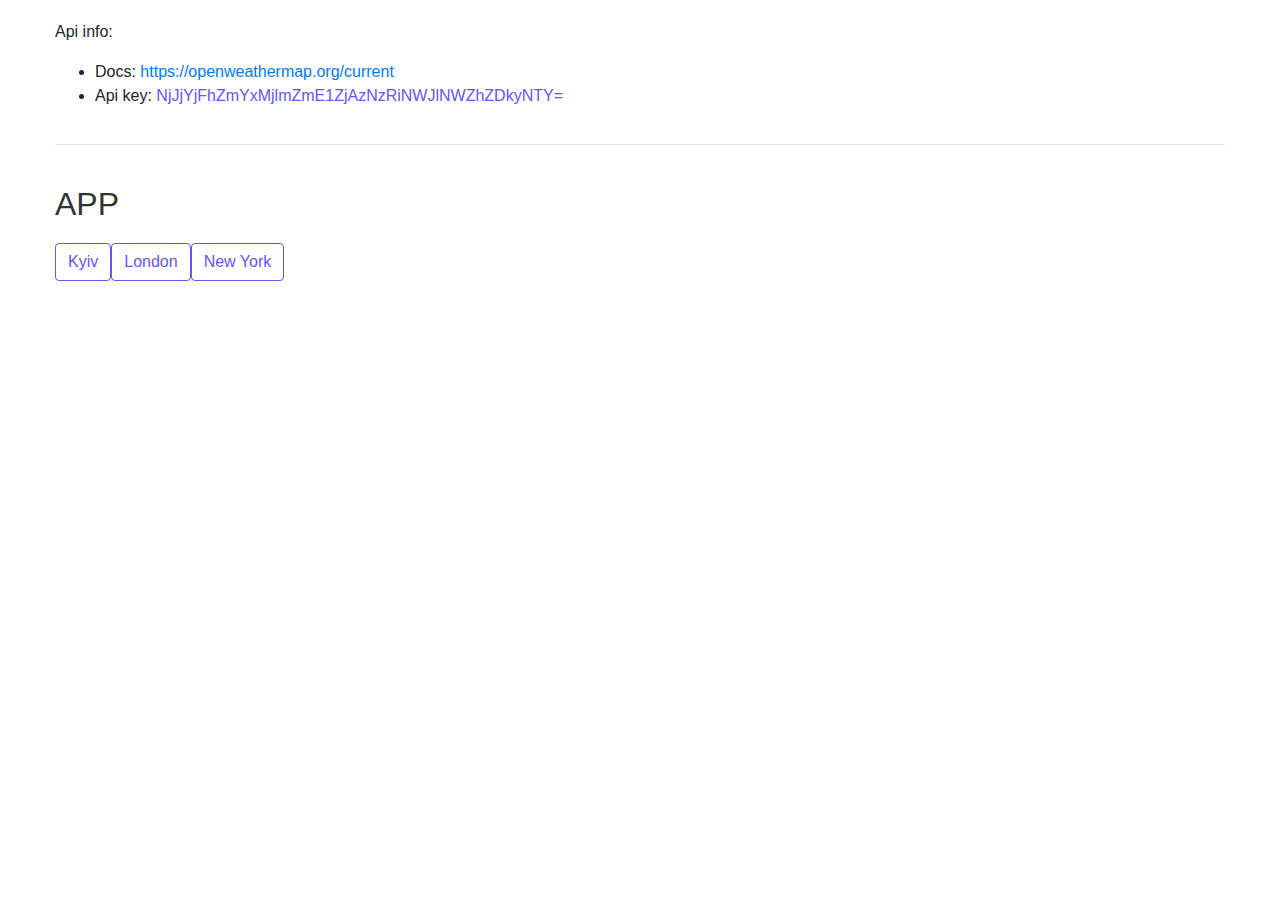
==== index.html @ 9fc6a82a "Updates" ====
<!doctype html><html lang="en"><head><meta charset="utf-8"/><link rel="shortcut icon" href="./favicon.ico"/><meta name="viewport" content="width=device-width,initial-scale=1"/><meta name="theme-color" content="#000000"/><link rel="manifest" href="./manifest.json"/><title>React App</title><link rel="stylesheet" href="https://stackpath.bootstrapcdn.com/bootstrap/4.4.1/css/bootstrap.min.css" integrity="sha384-Vkoo8x4CGsO3+Hhxv8T/Q5PaXtkKtu6ug5TOeNV6gBiFeWPGFN9MuhOf23Q9Ifjh" crossorigin="anonymous"><link href="./static/css/main.1da8f5e4.chunk.css" rel="stylesheet"></head><body><noscript>You need to enable JavaScript to run this app.</noscript><div id="root"></div><script src="https://stackpath.bootstrapcdn.com/bootstrap/4.4.1/js/bootstrap.min.js" integrity="sha384-wfSDF2E50Y2D1uUdj0O3uMBJnjuUD4Ih7YwaYd1iqfktj0Uod8GCExl3Og8ifwB6" crossorigin="anonymous"></script><script>!function(e){function t(t){for(var n,l,f=t[0],i=t[1],a=t[2],c=0,s=[];c<f.length;c++)l=f[c],Object.prototype.hasOwnProperty.call(o,l)&&o[l]&&s.push(o[l][0]),o[l]=0;for(n in i)Object.prototype.hasOwnProperty.call(i,n)&&(e[n]=i[n]);for(p&&p(t);s.length;)s.shift()();return u.push.apply(u,a||[]),r()}function r(){for(var e,t=0;t<u.length;t++){for(var r=u[t],n=!0,f=1;f<r.length;f++){var i=r[f];0!==o[i]&&(n=!1)}n&&(u.splice(t--,1),e=l(l.s=r[0]))}return e}var n={},o={1:0},u=[];function l(t){if(n[t])return n[t].exports;var r=n[t]={i:t,l:!1,exports:{}};return e[t].call(r.exports,r,r.exports,l),r.l=!0,r.exports}l.m=e,l.c=n,l.d=function(e,t,r){l.o(e,t)||Object.defineProperty(e,t,{enumerable:!0,get:r})},l.r=function(e){"undefined"!=typeof Symbol&&Symbol.toStringTag&&Object.defineProperty(e,Symbol.toStringTag,{value:"Module"}),Object.defineProperty(e,"__esModule",{value:!0})},l.t=function(e,t){if(1&t&&(e=l(e)),8&t)return e;if(4&t&&"object"==typeof e&&e&&e.__esModule)return e;var r=Object.create(null);if(l.r(r),Object.defineProperty(r,"default",{enumerable:!0,value:e}),2&t&&"string"!=typeof e)for(var n in e)l.d(r,n,function(t){return e[t]}.bind(null,n));return r},l.n=function(e){var t=e&&e.__esModule?function(){return e.default}:function(){return e};return l.d(t,"a",t),t},l.o=function(e,t){return Object.prototype.hasOwnProperty.call(e,t)},l.p="./";var f=this["webpackJsonpreact_redux-list-of-posts"]=this["webpackJsonpreact_redux-list-of-posts"]||[],i=f.push.bind(f);f.push=t,f=f.slice();for(var a=0;a<f.length;a++)t(f[a]);var p=i;r()}([])</script><script src="./static/js/2.711f1e3f.chunk.js"></script><script src="./static/js/main.4652e566.chunk.js"></script></body></html>
---- static/css/main.1da8f5e4.chunk.css ----
.wrapper{max-width:1170px;margin:20px auto 0}.api_info{padding-bottom:20px;border-bottom:1px solid #e5e5e5;margin-bottom:40px}.api_info__link:hover{text-decoration:none;outline:none;color:#0073aa}.api_info__key{color:#6455fe}.app_title{color:#333;font-weight:400;font-size:32px;margin-bottom:20px}.btn-outline-primary{color:#6455fe;border-color:#6455fe}.btn-outline-primary:hover{color:#fff;background-color:#6455fe;border-color:#6455fe}.btn-outline-primary:focus{background-color:#6455fe;color:#fff;box-shadow:none}.table__title_size{width:60%}.table{margin-top:30px}
/*# sourceMappingURL=main.1da8f5e4.chunk.css.map */
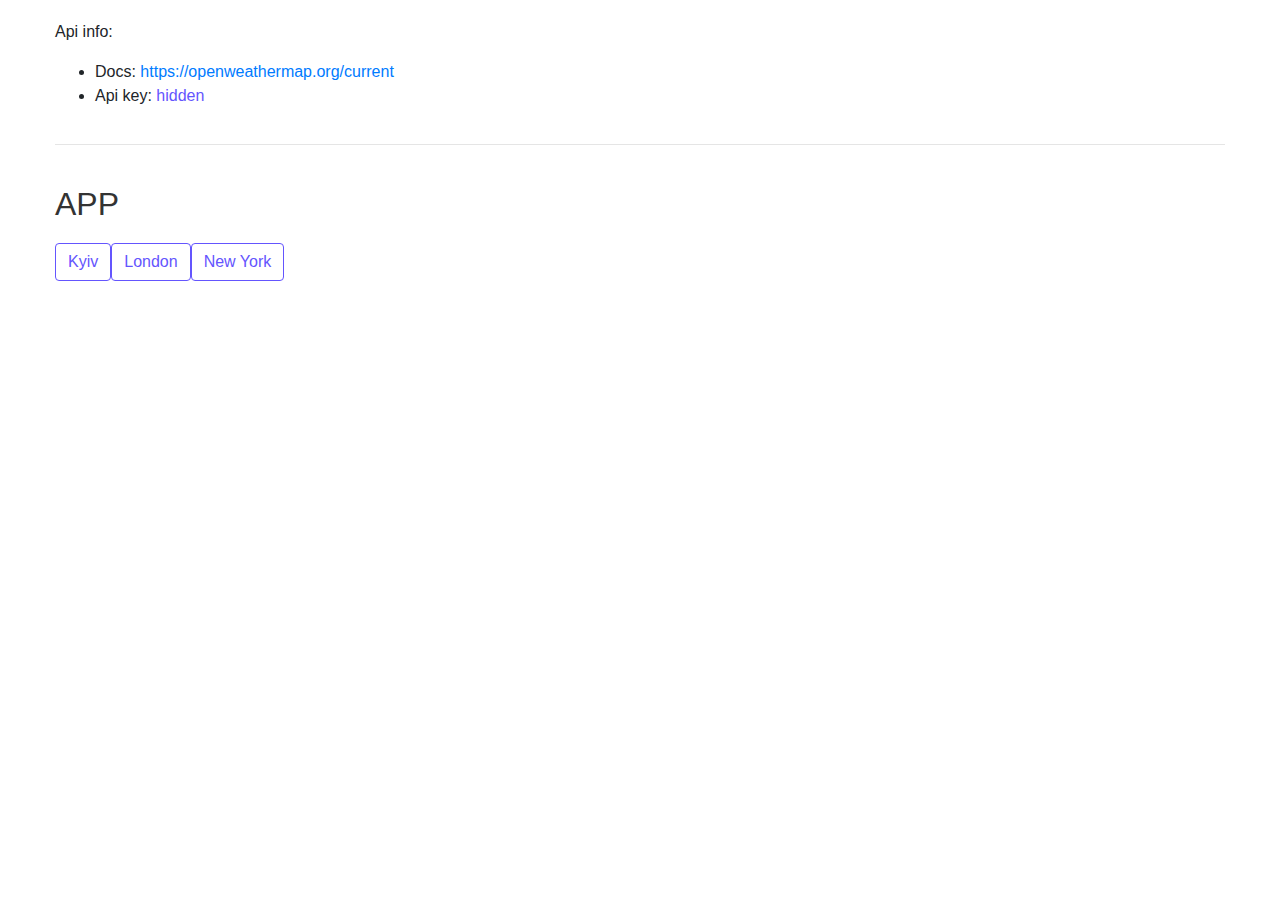
==== commit 79a8b5e6: "Updates" ====
--- a/index.html
+++ b/index.html
@@ -1 +1 @@
-<!doctype html><html lang="en"><head><meta charset="utf-8"/><link rel="shortcut icon" href="./favicon.ico"/><meta name="viewport" content="width=device-width,initial-scale=1"/><meta name="theme-color" content="#000000"/><link rel="manifest" href="./manifest.json"/><title>React App</title><link rel="stylesheet" href="https://stackpath.bootstrapcdn.com/bootstrap/4.4.1/css/bootstrap.min.css" integrity="sha384-Vkoo8x4CGsO3+Hhxv8T/Q5PaXtkKtu6ug5TOeNV6gBiFeWPGFN9MuhOf23Q9Ifjh" crossorigin="anonymous"><link href="./static/css/main.1da8f5e4.chunk.css" rel="stylesheet"></head><body><noscript>You need to enable JavaScript to run this app.</noscript><div id="root"></div><script src="https://stackpath.bootstrapcdn.com/bootstrap/4.4.1/js/bootstrap.min.js" integrity="sha384-wfSDF2E50Y2D1uUdj0O3uMBJnjuUD4Ih7YwaYd1iqfktj0Uod8GCExl3Og8ifwB6" crossorigin="anonymous"></script><script>!function(e){function t(t){for(var n,l,f=t[0],i=t[1],a=t[2],c=0,s=[];c<f.length;c++)l=f[c],Object.prototype.hasOwnProperty.call(o,l)&&o[l]&&s.push(o[l][0]),o[l]=0;for(n in i)Object.prototype.hasOwnProperty.call(i,n)&&(e[n]=i[n]);for(p&&p(t);s.length;)s.shift()();return u.push.apply(u,a||[]),r()}function r(){for(var e,t=0;t<u.length;t++){for(var r=u[t],n=!0,f=1;f<r.length;f++){var i=r[f];0!==o[i]&&(n=!1)}n&&(u.splice(t--,1),e=l(l.s=r[0]))}return e}var n={},o={1:0},u=[];function l(t){if(n[t])return n[t].exports;var r=n[t]={i:t,l:!1,exports:{}};return e[t].call(r.exports,r,r.exports,l),r.l=!0,r.exports}l.m=e,l.c=n,l.d=function(e,t,r){l.o(e,t)||Object.defineProperty(e,t,{enumerable:!0,get:r})},l.r=function(e){"undefined"!=typeof Symbol&&Symbol.toStringTag&&Object.defineProperty(e,Symbol.toStringTag,{value:"Module"}),Object.defineProperty(e,"__esModule",{value:!0})},l.t=function(e,t){if(1&t&&(e=l(e)),8&t)return e;if(4&t&&"object"==typeof e&&e&&e.__esModule)return e;var r=Object.create(null);if(l.r(r),Object.defineProperty(r,"default",{enumerable:!0,value:e}),2&t&&"string"!=typeof e)for(var n in e)l.d(r,n,function(t){return e[t]}.bind(null,n));return r},l.n=function(e){var t=e&&e.__esModule?function(){return e.default}:function(){return e};return l.d(t,"a",t),t},l.o=function(e,t){return Object.prototype.hasOwnProperty.call(e,t)},l.p="./";var f=this["webpackJsonpreact_redux-list-of-posts"]=this["webpackJsonpreact_redux-list-of-posts"]||[],i=f.push.bind(f);f.push=t,f=f.slice();for(var a=0;a<f.length;a++)t(f[a]);var p=i;r()}([])</script><script src="./static/js/2.711f1e3f.chunk.js"></script><script src="./static/js/main.4652e566.chunk.js"></script></body></html>+<!doctype html><html lang="en"><head><meta charset="utf-8"/><link rel="shortcut icon" href="./favicon.ico"/><meta name="viewport" content="width=device-width,initial-scale=1"/><meta name="theme-color" content="#000000"/><link rel="manifest" href="./manifest.json"/><title>React App</title><link rel="stylesheet" href="https://stackpath.bootstrapcdn.com/bootstrap/4.4.1/css/bootstrap.min.css" integrity="sha384-Vkoo8x4CGsO3+Hhxv8T/Q5PaXtkKtu6ug5TOeNV6gBiFeWPGFN9MuhOf23Q9Ifjh" crossorigin="anonymous"><link href="./static/css/main.1da8f5e4.chunk.css" rel="stylesheet"></head><body><noscript>You need to enable JavaScript to run this app.</noscript><div id="root"></div><script src="https://stackpath.bootstrapcdn.com/bootstrap/4.4.1/js/bootstrap.min.js" integrity="sha384-wfSDF2E50Y2D1uUdj0O3uMBJnjuUD4Ih7YwaYd1iqfktj0Uod8GCExl3Og8ifwB6" crossorigin="anonymous"></script><script>!function(e){function t(t){for(var n,l,f=t[0],i=t[1],a=t[2],c=0,s=[];c<f.length;c++)l=f[c],Object.prototype.hasOwnProperty.call(o,l)&&o[l]&&s.push(o[l][0]),o[l]=0;for(n in i)Object.prototype.hasOwnProperty.call(i,n)&&(e[n]=i[n]);for(p&&p(t);s.length;)s.shift()();return u.push.apply(u,a||[]),r()}function r(){for(var e,t=0;t<u.length;t++){for(var r=u[t],n=!0,f=1;f<r.length;f++){var i=r[f];0!==o[i]&&(n=!1)}n&&(u.splice(t--,1),e=l(l.s=r[0]))}return e}var n={},o={1:0},u=[];function l(t){if(n[t])return n[t].exports;var r=n[t]={i:t,l:!1,exports:{}};return e[t].call(r.exports,r,r.exports,l),r.l=!0,r.exports}l.m=e,l.c=n,l.d=function(e,t,r){l.o(e,t)||Object.defineProperty(e,t,{enumerable:!0,get:r})},l.r=function(e){"undefined"!=typeof Symbol&&Symbol.toStringTag&&Object.defineProperty(e,Symbol.toStringTag,{value:"Module"}),Object.defineProperty(e,"__esModule",{value:!0})},l.t=function(e,t){if(1&t&&(e=l(e)),8&t)return e;if(4&t&&"object"==typeof e&&e&&e.__esModule)return e;var r=Object.create(null);if(l.r(r),Object.defineProperty(r,"default",{enumerable:!0,value:e}),2&t&&"string"!=typeof e)for(var n in e)l.d(r,n,function(t){return e[t]}.bind(null,n));return r},l.n=function(e){var t=e&&e.__esModule?function(){return e.default}:function(){return e};return l.d(t,"a",t),t},l.o=function(e,t){return Object.prototype.hasOwnProperty.call(e,t)},l.p="./";var f=this["webpackJsonpreact_redux-list-of-posts"]=this["webpackJsonpreact_redux-list-of-posts"]||[],i=f.push.bind(f);f.push=t,f=f.slice();for(var a=0;a<f.length;a++)t(f[a]);var p=i;r()}([])</script><script src="./static/js/2.711f1e3f.chunk.js"></script><script src="./static/js/main.362debd1.chunk.js"></script></body></html>